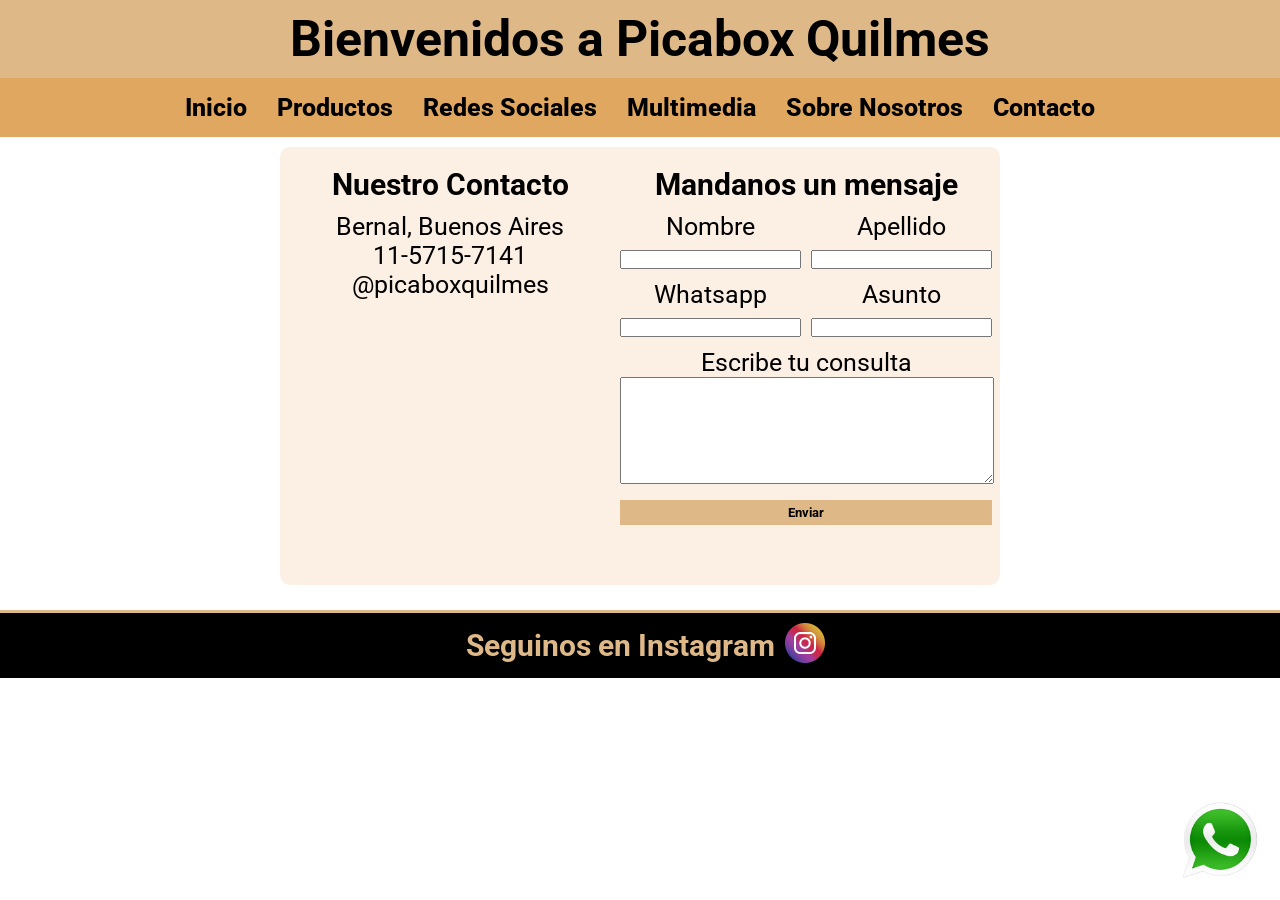
==== pages/contacto.html @ b43bd4fd "main" ====
<!DOCTYPE html>
<html lang="es"> 
<head>

    <meta charset="UTF-8">
    <meta http-equiv="X-UA-Compatible" content="IE=edge">
    <meta name="viewport" content="width=device-width, initial-scale=1.0">
    <!-- TITULO -->
    <title>Picabox Quilmes</title>
    <!-- FAVICON -->
    <link rel="icon" href="../img/logo.png">
    <!-- LINK CSS -->
    <link rel="stylesheet" href="../css/style.css">
    <!-- LINK ESTILO DE LETRA ROBOTO -->
    <link rel="preconnect" href="https://fonts.googleapis.com">
    <link rel="preconnect" href="https://fonts.gstatic.com" crossorigin>
    <link href="https://fonts.googleapis.com/css2?family=Roboto:wght@300&display=swap" rel="stylesheet">
    
</head>
<body>

    <div class="container">
        <header>
            <!-- TITULO -->
            <h1>Bienvenidos a Picabox Quilmes</h1>
            <nav>
                <ul>
                    <!--NAVEGADOR-->
                    <li><a href="../index.html">Inicio</a></li>
                    <li><a href="productos.html">Productos</a></li>
                    <li><a href="#redes_sociales">Redes Sociales</a></li>
                    <li><a href="multimedia.html">Multimedia</a></li>   
                    <li><a href="sobrenosotros.html">Sobre Nosotros</a></li>
                    <li><a href="contacto.html">Contacto</a></li>
                </ul>
            </nav>
        </header>

        <main>
            <div class="contact_grid">

                <!--CONTACTANOS-->
                <div class="nuestro_contacto">
                    <h2 class="contact_title">Nuestro Contacto</h2>
                    <ul>
                        <p>Bernal, Buenos Aires</p>
                        <p>11-5715-7141</p>
                        <p>@picaboxquilmes</p>
                    </ul>
                    <!-- MAPA -->
                    <map name="Bernal"><iframe src="https://www.google.com/maps/embed?pb=!1m18!1m12!1m3!1d22162.456680170308!2d-58.286319606905685!3d-34.71437317751502!2m3!1f0!2f0!3f0!3m2!1i1024!2i768!4f13.1!3m3!1m2!1s0x95a331fdc70bdd5d%3A0x6c702cf3f15dabac!2sBernal%2C%20Provincia%20de%20Buenos%20Aires!5e0!3m2!1ses!2sar!4v1648759828390!5m2!1ses!2sar" width="300" height="250" style="border:0;" allowfullscreen="" loading="lazy" referrerpolicy="no-referrer-when-downgrade"></iframe></map>
                </div>

                <!-- FORMULARIO -->
                <div class="form">
                    <h2 class="contact_title">Mandanos un mensaje</h2>
                    <form>
                        <p>   
                            <label for="nombre">Nombre</label>
                            <input id="nombre" required>
                        </p>
                        <p>
                            <label for="apellido">Apellido</label>
                            <input id="apellido" required>
                        </p> 
                        <p>
                            <label for="whatsapp">Whatsapp</label>
                            <input id="whatsapp" type="number" required>
                        </p>
                        <p>
                            <label for="asunto">Asunto</label>
                            <input id="asunto" required>
                        </p>
                        <p class="full_width">
                            <label for="comentarios">Escribe tu consulta</label>
                            <textarea name="comentarios" cols="30" rows="7" required></textarea>
                        </p>   
                        <button class="full_width" type="submit">Enviar</button>
                    </form>
                </div>
            </div>
        </main>
        

        <!--REDES SOCIALES -->
        <footer id="redes_sociales">
            <h3>Seguinos en Instagram</h3>
            <a target="_blank" href="https://www.instagram.com/picaboxquilmes/" title="Instagram de Picabox Quilmes"><img src="../img/instagram.png" alt="Logo de Instagram"> </a>
            <a target="_blank" href="https://wa.me/+5491157157141" title="Whatsapp de Picabox Quilmes"><img class="btn_whatsapp" src="../img/whatsapp.png" alt="Logo Whatsapp" ></a>
        </footer>
    </div>

</body>
</html>
---- css/style.css ----
* {
    margin: 0;
    padding: 0;
    font-family: 'Roboto', sans-serif;
    list-style: none;
}

body {
    font-size: 12px;
}

.container {
    display: grid;
    grid-template-areas: 
    "h1"
    "nav"
    "main"
    "footer";
}

h1 {
    display: flex;
    justify-content: center;
    padding: 10px;
    background-color:  burlywood;
    grid-area: h1;
}

h2 {
    text-align: center;
    padding: 15px;
    width: 100%;
}

/* NAV */
nav {
    display: flex;
    justify-content: center;
    background-color:  rgb(223, 167, 95);
    grid-area: nav;
}

nav ul {
    display: flex;
    justify-content: center;
    align-items: center;
    text-align: center;
}

nav ul li a {
    text-decoration: none;
    color: black;
    font-weight: 800;
    display: block;
    padding: 15px;
}

nav ul li:hover {
    background-color: rgb(221, 150, 57);
}

/* MAIN */
main {
    grid-area: main;
    position: relative;
}

/* PORTADA */
#logo_portada {
    position: absolute;
    top: 50px;
    left: 42.5%;
    width: 15%;
}

#img_portada {
    width: 100%;
}
.portada {
    display: flex;
    justify-content: center;
}

/* SOBRE NOSOTROS */
.sobre_nosotros p {
    text-align: center;
    padding: 10px 10px;
    margin-bottom: 15px;
    line-height: 1.8;
}
.sobre_nosotros_img {
    display: flex;
    flex-wrap: wrap;
    justify-content: space-around;
}

span {
    color: red;
    font-weight: bold;
}

/* PRODUCTOS */
.productos_grid {
    display: grid;
    grid-template-columns: 1fr 1fr;
    gap: 20px;
}
.item_producto {
    display: flex;
    flex-flow: wrap column;
    justify-content: space-between;
    align-items: center;
    text-align: center;
}
.img_producto {
    width: 200px;
    height: 250px;
}

.productos img {
    width: 100%;
}

/* SUSCRIBITE */
.suscribite {
    display: flex;
    flex-direction: column;
    justify-content: center;
    text-align: center;
    padding: 15px;
}

.suscribite h3 {
    margin-bottom: 5px;
}

/* MULTIMEDIA */
.multimedia {
    display: flex;
    flex-wrap: wrap;
    justify-content: space-around;
}

/* CONTACTO */
.contact_grid {
    text-align: center;
    background-color: rgb(252, 239, 228);
    border-radius: 10px;
    margin: 10px;
}

.contact_title {
    text-align: center;
    font-size: 30px;
    padding: 0px 0px 10px 0px;
}

.nuestro_contacto{
    padding: 10px;
}

.nuestro_contacto ul {
    padding-bottom: 10px;
}

.form {
    padding: 10px;
}

.contact_grid form {
    display: grid;
    grid-template-columns: 1fr 1fr;
    gap: 10px;
}

form label {
    display: block;
}

input:focus, textarea:focus {
    outline: 3px solid rgb(221, 150, 57);
}

.full_width {
    grid-column: 1 / 3 ;
}

textarea {
    width: 100%;
}

button {
    background-color: burlywood;
    border: none;
    font-weight: bolder;
    padding: 5px;
}

button:hover {
    background-color: rgb(221, 150, 57);
    border: black 2px solid;
}

/* FOOTER */
footer {
    background-color: black;
    text-align: center;
    color: burlywood;
    border-top: solid 3px burlywood;
    margin-top: 15px;
    padding: 5px;
    grid-area: footer;
    display: flex;
    justify-content: center;
    align-items: center;
}

footer h3 {
    padding: 10px;
}

footer img {
    width: 40px;
    height: 40px;
}

/* BUTTON WHATSAPP */
.btn_whatsapp {
    position: fixed;
    right: 10px;
    bottom: 10px;
    width: 40px;
    height: 40px;
}

/* MEDIA */
@media (min-width: 400px) {
    body {
        font-size: 16px;
    }
    h2 {
        padding: 20px;
    }
    .productos_grid {
        display: grid;
        grid-template-columns: 1fr 1fr 1fr;
        gap: 10px;
    }
}

@media (min-width: 600px) {
    body {
        font-size: 25px;
    }
    h2 {
        padding: 40px;
    }
    .contact_grid {
        display: grid;
        grid-template-columns: 1fr 2fr;
        padding: 10px;
        max-width: 700px;
        margin-left: auto;
        margin-right: auto;
    }
    .sobre_nosotros p {
        padding: 0px 50px
    }
    .productos img {
        width: 49%;
    }
    .productos_grid {
        display: grid;
        grid-template-columns: 1fr 1fr 1fr 1fr;
        gap: 30px;
    }
    .btn_whatsapp {
        right: 20px;
        bottom: 20px;
        width: 80px;
        height: 80px;
    }
    footer h3 {
        font-size: 30px;
    }
}
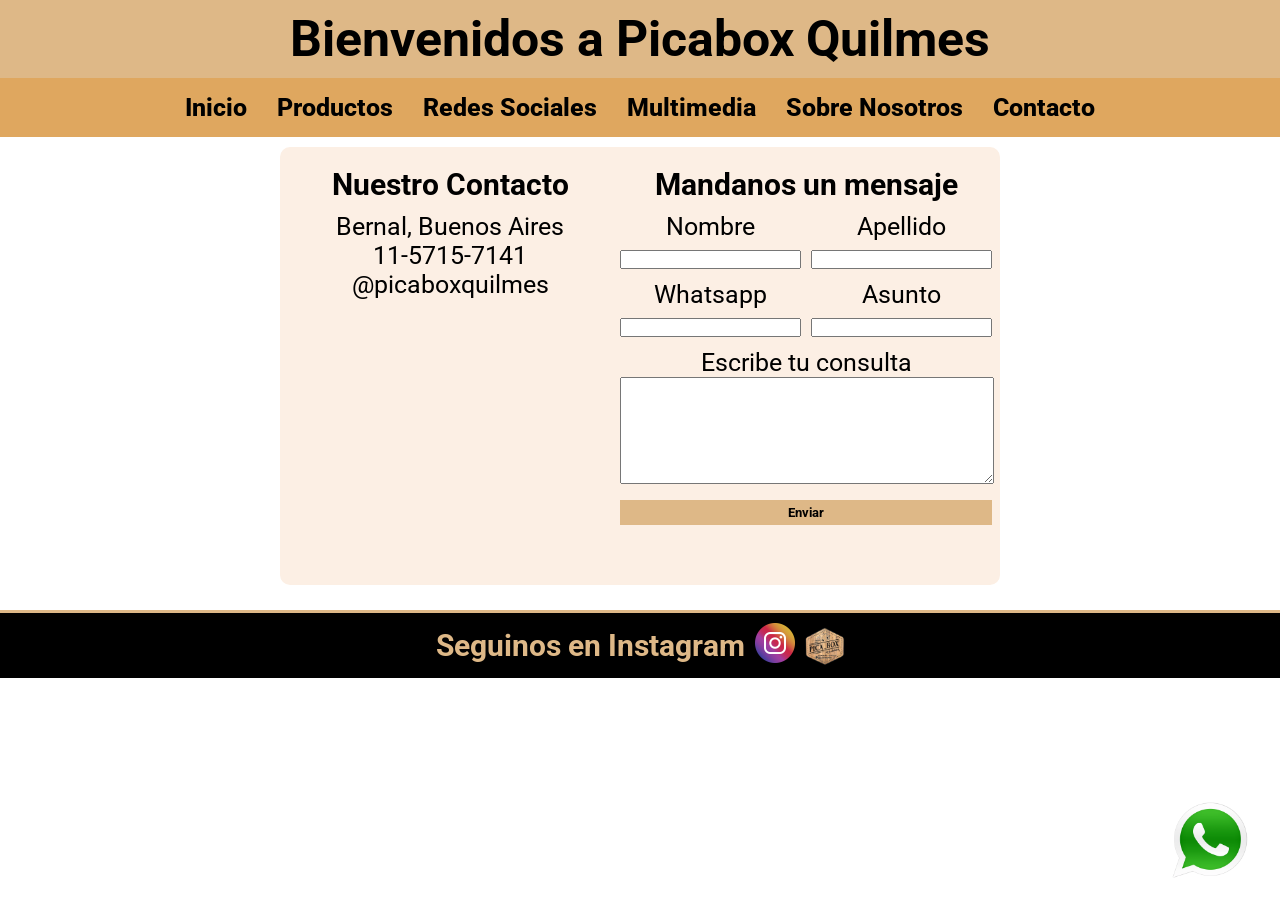
==== commit 63bbf71a: "animaciones 1.0" ====
--- a/pages/contacto.html
+++ b/pages/contacto.html
@@ -86,6 +86,7 @@
         <footer id="redes_sociales">
             <h3>Seguinos en Instagram</h3>
             <a target="_blank" href="https://www.instagram.com/picaboxquilmes/" title="Instagram de Picabox Quilmes"><img src="../img/instagram.png" alt="Logo de Instagram"> </a>
+            <img id="logo_footer" src="../img/logo.png" alt="Logo Picabox Quilmes">
             <a target="_blank" href="https://wa.me/+5491157157141" title="Whatsapp de Picabox Quilmes"><img class="btn_whatsapp" src="../img/whatsapp.png" alt="Logo Whatsapp" ></a>
         </footer>
     </div>
--- a/css/style.css
+++ b/css/style.css
@@ -57,6 +57,7 @@
 
 nav ul li:hover {
     background-color: rgb(221, 150, 57);
+    transform: scale(1.1);
 }
 
 /* MAIN */
@@ -111,7 +112,13 @@
     justify-content: space-between;
     align-items: center;
     text-align: center;
-}
+    transition: all 1.2s;
+}
+
+.item_producto:hover {
+    transform: scale(1.2);
+}
+
 .img_producto {
     width: 200px;
     height: 250px;
@@ -222,6 +229,7 @@
 footer img {
     width: 40px;
     height: 40px;
+    margin-right: 10px;
 }
 
 /* BUTTON WHATSAPP */
